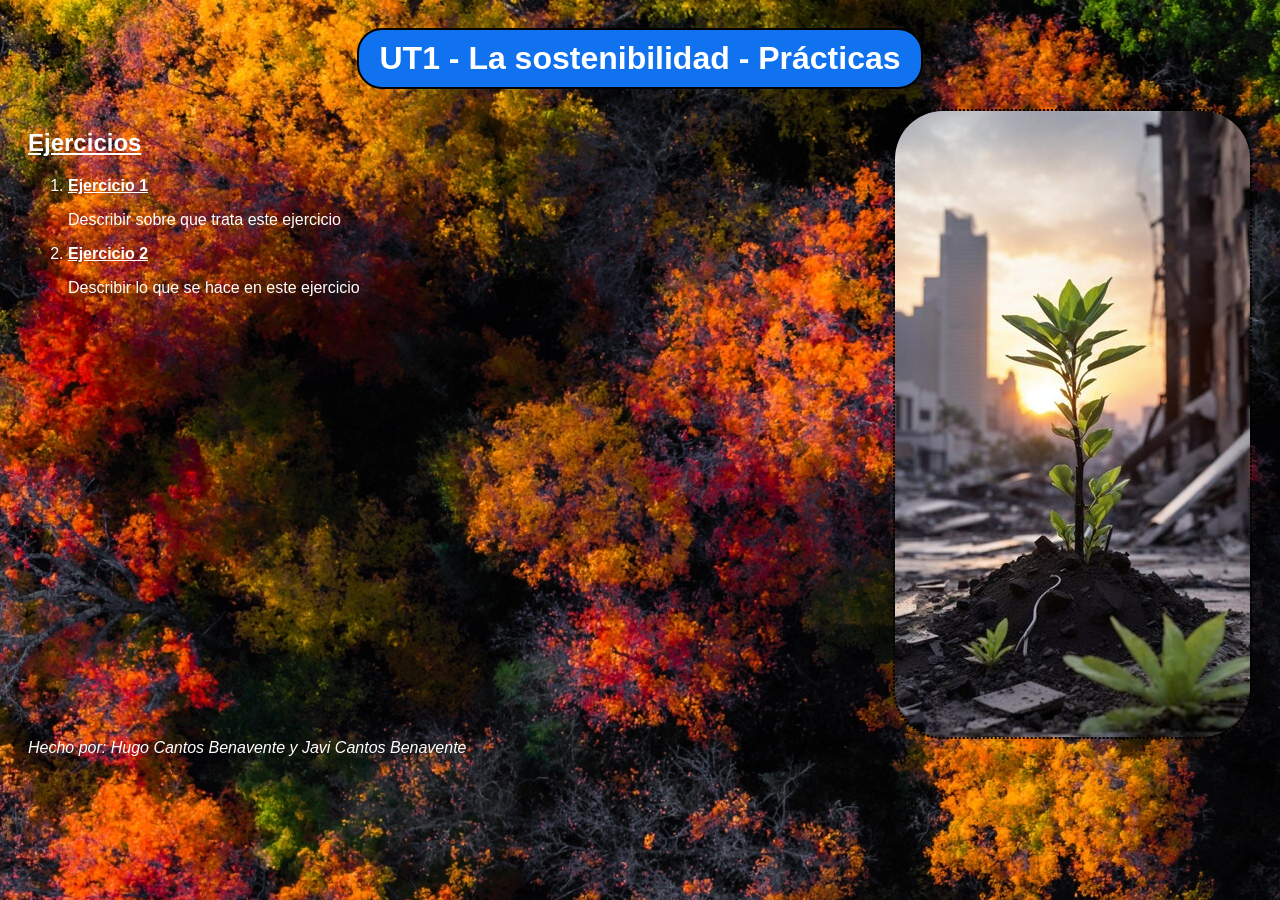
==== INDEX.html @ 5690522e "Guardar Cambios" ====
<!DOCTYPE html>
<html lang="en">
<head>
    <meta charset="UTF-8">
    <meta name="viewport" content="width=device-width, initial-scale=1.0">
    <title>Indice de contenidos</title>
    <link rel="stylesheet" href="css/indice.css">
</head>
<body>
    <header>
        <div>
            <h1>UT1 - La sostenibilidad - Prácticas</h1>
        </div>
    </header>
    <main>
        <section>
            <div class="contenidos">
                <h2><u>Ejercicios</u></h2>
                <ol>
                    <li><a href="Ejercicio1.html"><strong>Ejercicio 1</strong></a></li>
                    <p>Describir sobre que trata este ejercicio</p>
                    <li><a href="Ejericcio2.html"><strong>Ejercicio 2</strong></a></li>
                    <p>Describir lo que se hace en este ejercicio</p>
                </ol>
            </div>
        </section>
        <aside class="divFoto">
            <img src="sources/ImagenPrincipal.jpg" alt="Una imagen relaccionada con la sostenibilidad" class="imagenPrincipal">
        </aside>
    </main>
    <footer>
        <cite>Hecho por: Hugo Cantos Benavente y Javi Cantos Benavente</cite>
    </footer>
</body>
</html>
---- css/indice.css ----
body {
    background-image: url("../sources/background.jpg");
    display: flex;
    flex-direction: column;
    padding: 20px;
    font-family: Arial, Helvetica, sans-serif
}

h1 {
    text-align: center;
    font-family: Arial, Helvetica, sans-serif;
    color: rgb(255, 255, 255);
    border: 2px solid black;
    border-radius: 25px;
    background-color: rgb(17, 114, 240);
    width: fit-content;
    margin: 0 0 20px;
    padding: 10px 20px;
}

header{
    display: flex;
    flex-direction: column;
    margin: 0px;
    align-items: center;
    width: 100%;
}

main {
    display: flex;
    justify-content: space-between;
    align-items: flex-start;
    color: white;
}

footer{
    color: white;
}

a{
    color: white;
}

.imagenPrincipal{
    border-radius: 50px;
    border: 2px dotted black;
}

.divFoto{
    display: flex;
    width: fit-content;
    margin-left: auto;
}

.divContenido {
    display: flex;
    width: 50%;
}
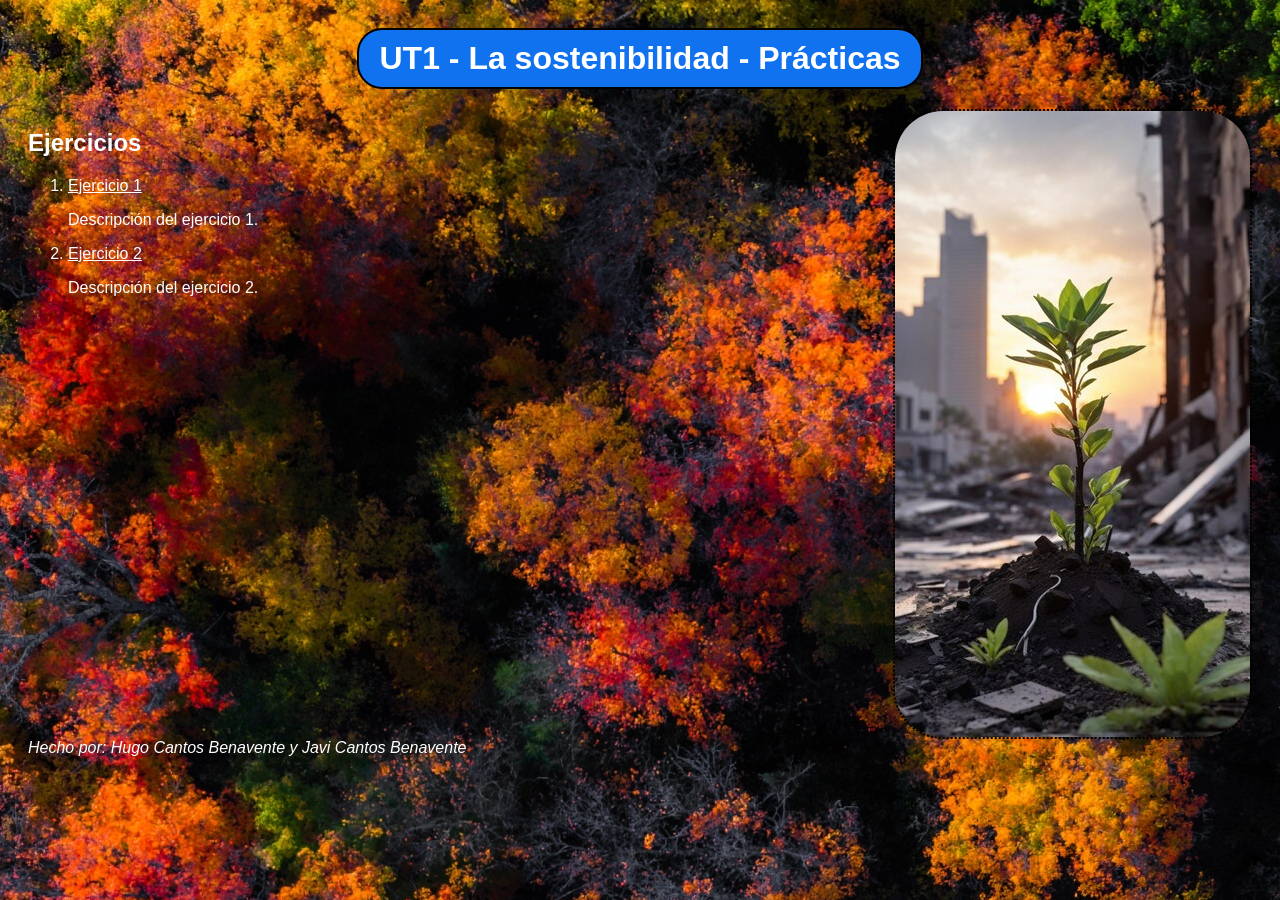
==== commit 0fc2bf52: "Poner bien el INDEX htmll" ====
--- a/INDEX.html
+++ b/INDEX.html
@@ -1,31 +1,31 @@
 <!DOCTYPE html>
-<html lang="en">
+<html lang="es">
 <head>
     <meta charset="UTF-8">
     <meta name="viewport" content="width=device-width, initial-scale=1.0">
-    <title>Indice de contenidos</title>
+    <title>&Iacute;ndice de contenidos</title>
     <link rel="stylesheet" href="css/indice.css">
 </head>
 <body>
     <header>
-        <div>
             <h1>UT1 - La sostenibilidad - Prácticas</h1>
-        </div>
     </header>
     <main>
-        <section>
-            <div class="contenidos">
-                <h2><u>Ejercicios</u></h2>
-                <ol>
-                    <li><a href="Ejercicio1.html"><strong>Ejercicio 1</strong></a></li>
-                    <p>Describir sobre que trata este ejercicio</p>
-                    <li><a href="Ejericcio2.html"><strong>Ejercicio 2</strong></a></li>
-                    <p>Describir lo que se hace en este ejercicio</p>
-                </ol>
-            </div>
+        <section class="contenidos" aria-labelledby="titulo-ejercicios">
+            <h2 id="titulo-ejercicios">Ejercicios</h2>
+            <ol>
+                <li>
+                    <a href="Ejercicio1.html">Ejercicio 1</a>
+                    <p>Descripción del ejercicio 1.</p>
+                </li>
+                <li>
+                    <a href="Ejericcio2.html">Ejercicio 2</a>
+                    <p>Descripción del ejercicio 2.</p>
+                </li>
+            </ol>
         </section>
         <aside class="divFoto">
-            <img src="sources/ImagenPrincipal.jpg" alt="Una imagen relaccionada con la sostenibilidad" class="imagenPrincipal">
+            <img src="sources/ImagenPrincipal.jpg" alt="Una imagen relacionada con la sostenibilidad" class="imagenPrincipal">
         </aside>
     </main>
     <footer>
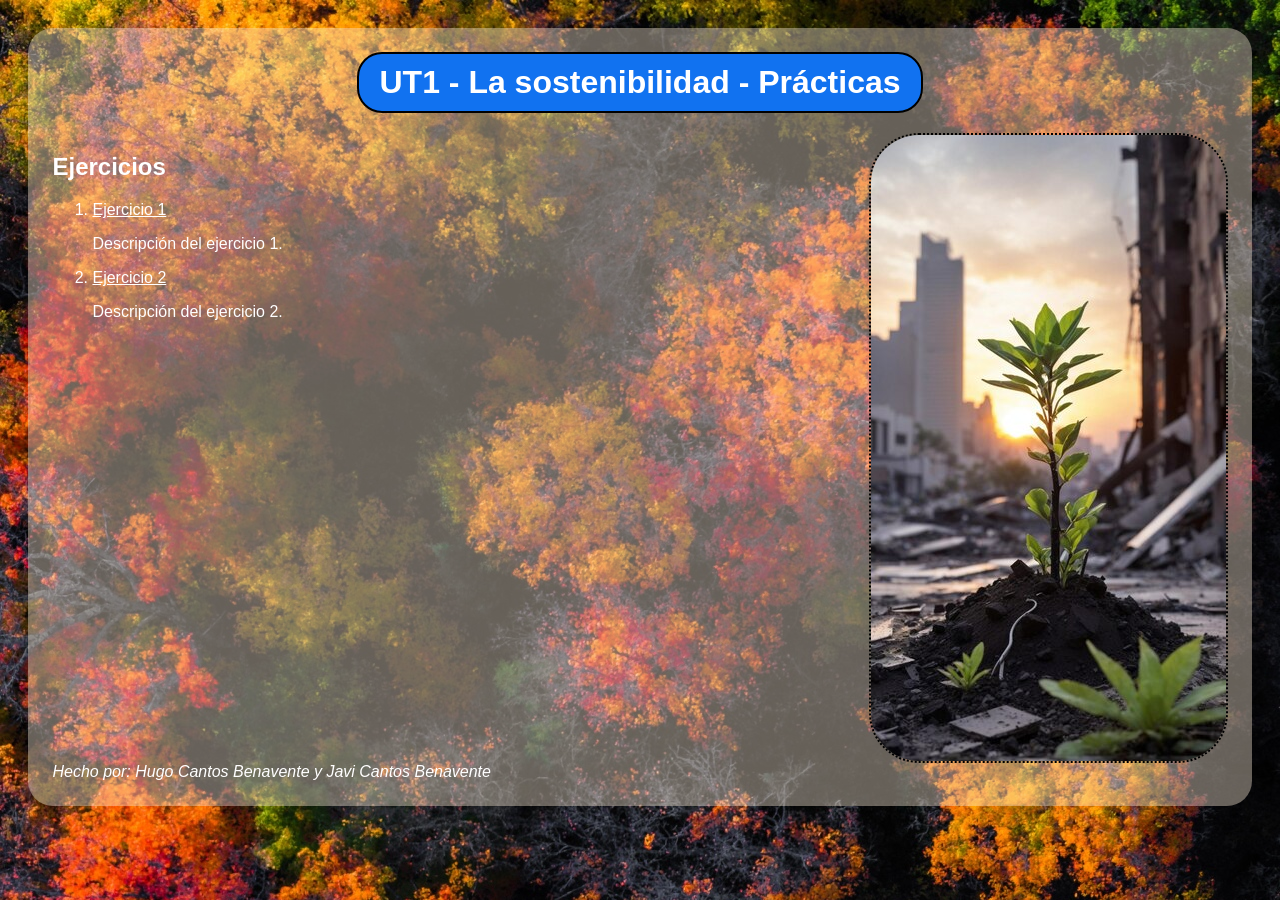
==== commit cbacbde1: "Cambios Guardar los cambios" ====
--- a/INDEX.html
+++ b/INDEX.html
@@ -7,29 +7,31 @@
     <link rel="stylesheet" href="css/indice.css">
 </head>
 <body>
-    <header>
-            <h1>UT1 - La sostenibilidad - Prácticas</h1>
-    </header>
-    <main>
-        <section class="contenidos" aria-labelledby="titulo-ejercicios">
-            <h2 id="titulo-ejercicios">Ejercicios</h2>
-            <ol>
-                <li>
-                    <a href="Ejercicio1.html">Ejercicio 1</a>
-                    <p>Descripción del ejercicio 1.</p>
-                </li>
-                <li>
-                    <a href="Ejericcio2.html">Ejercicio 2</a>
-                    <p>Descripción del ejercicio 2.</p>
-                </li>
-            </ol>
-        </section>
-        <aside class="divFoto">
-            <img src="sources/ImagenPrincipal.jpg" alt="Una imagen relacionada con la sostenibilidad" class="imagenPrincipal">
-        </aside>
-    </main>
-    <footer>
-        <cite>Hecho por: Hugo Cantos Benavente y Javi Cantos Benavente</cite>
-    </footer>
+    <div class="divFondo">
+        <header>
+                <h1>UT1 - La sostenibilidad - Prácticas</h1>
+        </header>
+        <main>
+            <section class="contenidos" aria-labelledby="titulo-ejercicios">
+                <h2 id="titulo-ejercicios">Ejercicios</h2>
+                <ol>
+                    <li>
+                        <a href="Ejercicio1.html">Ejercicio 1</a>
+                        <p>Descripción del ejercicio 1.</p>
+                    </li>
+                    <li>
+                        <a href="Ejericcio2.html">Ejercicio 2</a>
+                        <p>Descripción del ejercicio 2.</p>
+                    </li>
+                </ol>
+            </section>
+            <aside class="divFoto">
+                <img src="sources/ImagenPrincipal.jpg" alt="Una imagen relacionada con la sostenibilidad" class="imagenPrincipal">
+            </aside>
+        </main>
+        <footer>
+            <cite>Hecho por: Hugo Cantos Benavente y Javi Cantos Benavente</cite>
+        </footer>
+    </div>
 </body>
 </html>
--- a/css/indice.css
+++ b/css/indice.css
@@ -56,3 +56,9 @@
     display: flex;
     width: 50%;
 }
+
+.divFondo{
+    background-color: rgba(250, 235, 215, 0.404);
+    padding: 2%;
+    border-radius: 25px;
+}
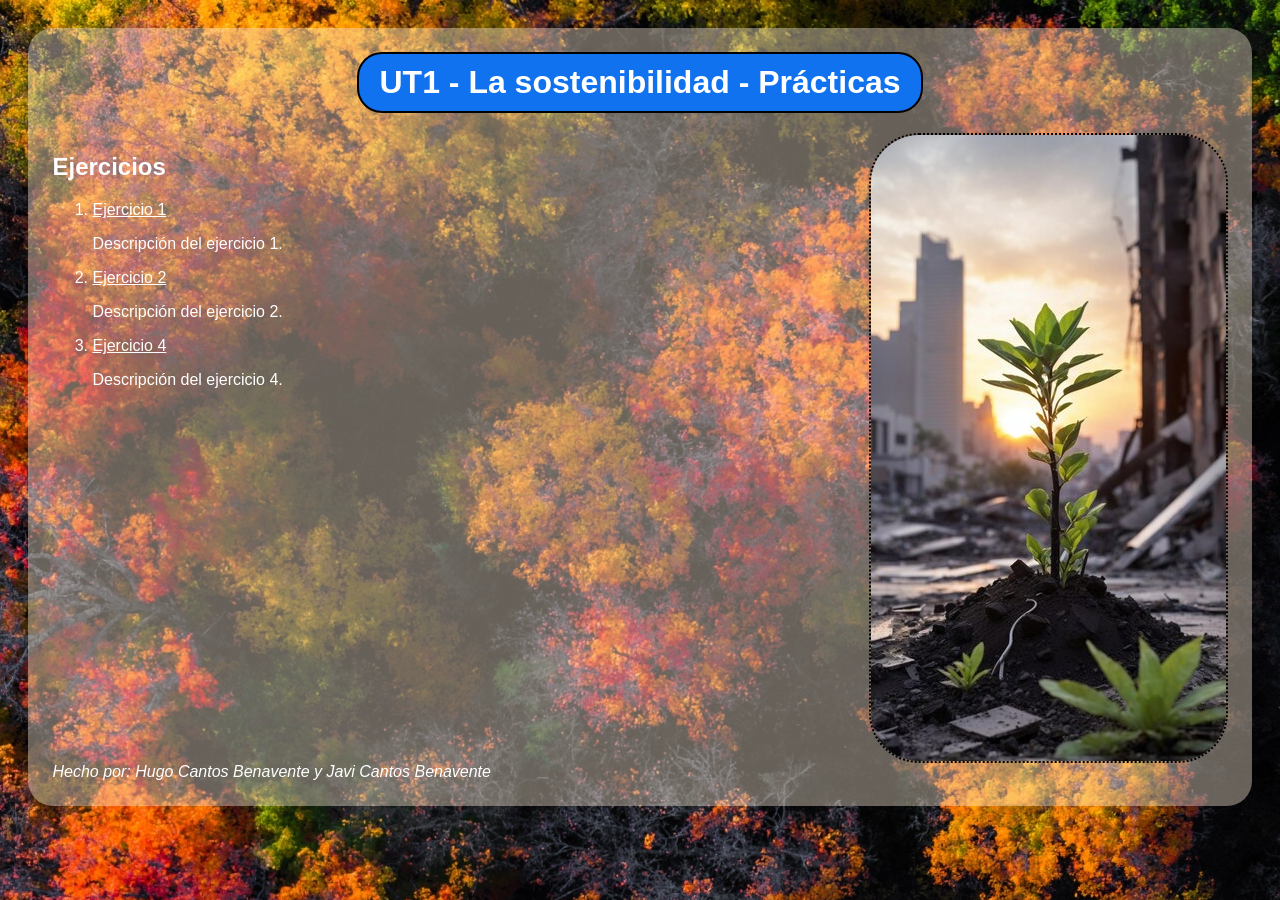
==== commit 44fb63f4: "actualizar" ====
--- a/INDEX.html
+++ b/INDEX.html
@@ -23,6 +23,10 @@
                         <a href="Ejericcio2.html">Ejercicio 2</a>
                         <p>Descripción del ejercicio 2.</p>
                     </li>
+                    <li>
+                        <a href="Ejercicio4.html">Ejercicio 4</a>
+                        <p>Descripción del ejercicio 4.</p>
+                    </li>
                 </ol>
             </section>
             <aside class="divFoto">
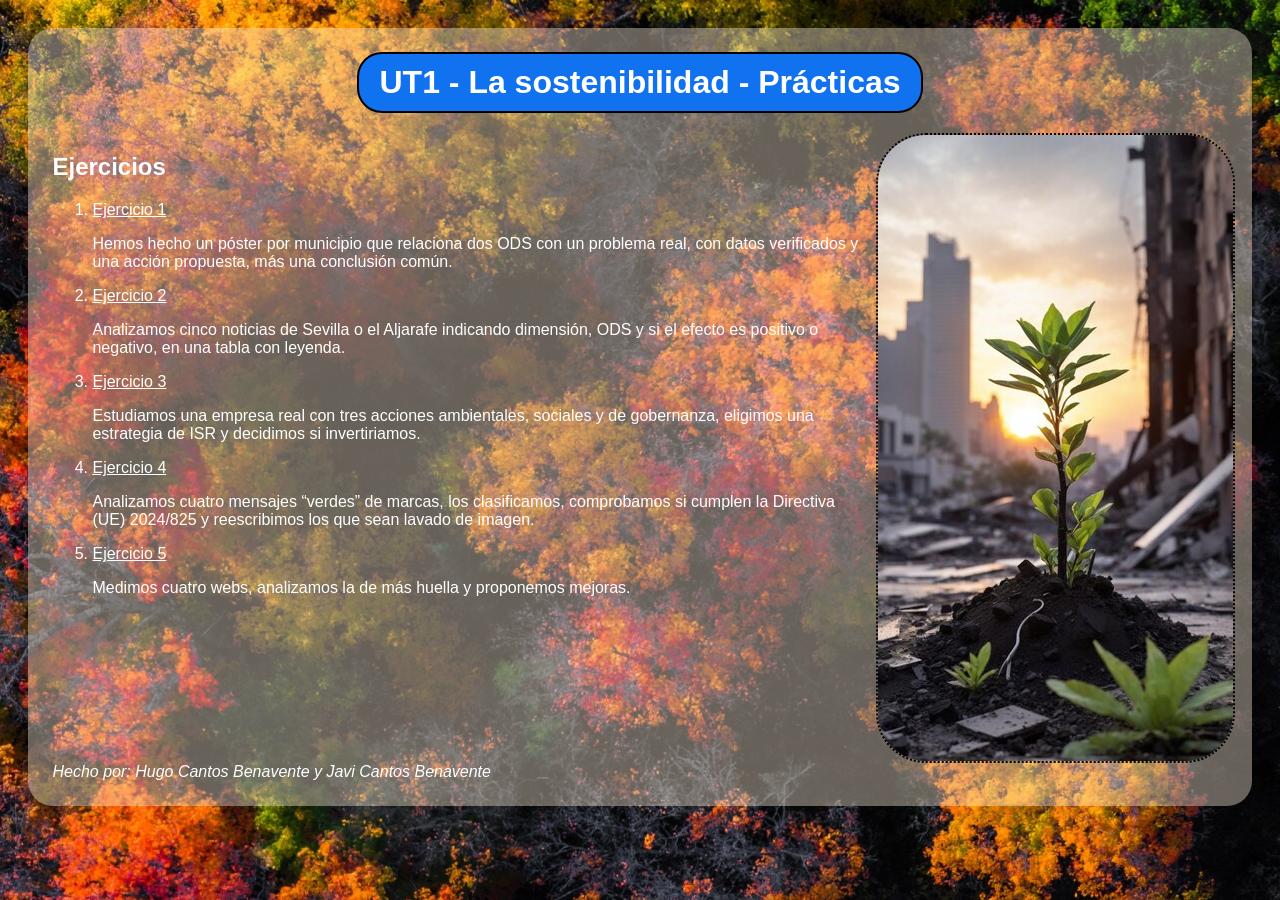
==== commit 8c78e5b1: "Guardar cambios" ====
--- a/INDEX.html
+++ b/INDEX.html
@@ -17,15 +17,23 @@
                 <ol>
                     <li>
                         <a href="Ejercicio1.html">Ejercicio 1</a>
-                        <p>Descripción del ejercicio 1.</p>
+                        <p>Hemos hecho un póster por municipio que relaciona dos ODS con un problema real, con datos verificados y una acción propuesta, más una conclusión común.</p>
                     </li>
                     <li>
                         <a href="Ejericcio2.html">Ejercicio 2</a>
-                        <p>Descripción del ejercicio 2.</p>
+                        <p>Analizamos cinco noticias de Sevilla o el Aljarafe indicando dimensión, ODS y si el efecto es positivo o negativo, en una tabla con leyenda.</p>
+                    </li>
+                    <li>
+                        <a href="Ejercicio3.html">Ejercicio 3</a>
+                        <p>Estudiamos una empresa real con tres acciones ambientales, sociales y de gobernanza, eligimos una estrategia de ISR y decidimos si invertiriamos.</p>
                     </li>
                     <li>
                         <a href="Ejercicio4.html">Ejercicio 4</a>
-                        <p>Descripción del ejercicio 4.</p>
+                        <p>Analizamos cuatro mensajes “verdes” de marcas, los clasificamos, comprobamos si cumplen la Directiva (UE) 2024/825 y reescribimos los que sean lavado de imagen.</p>
+                    </li>
+                    <li>
+                        <a href="Ejercicio5.html">Ejercicio 5</a>
+                        <p>Medimos cuatro webs, analizamos la de más huella y proponemos mejoras.</p>
                     </li>
                 </ol>
             </section>
--- a/css/indice.css
+++ b/css/indice.css
@@ -44,6 +44,7 @@
 .imagenPrincipal{
     border-radius: 50px;
     border: 2px dotted black;
+    margin-left: 2%;
 }
 
 .divFoto{
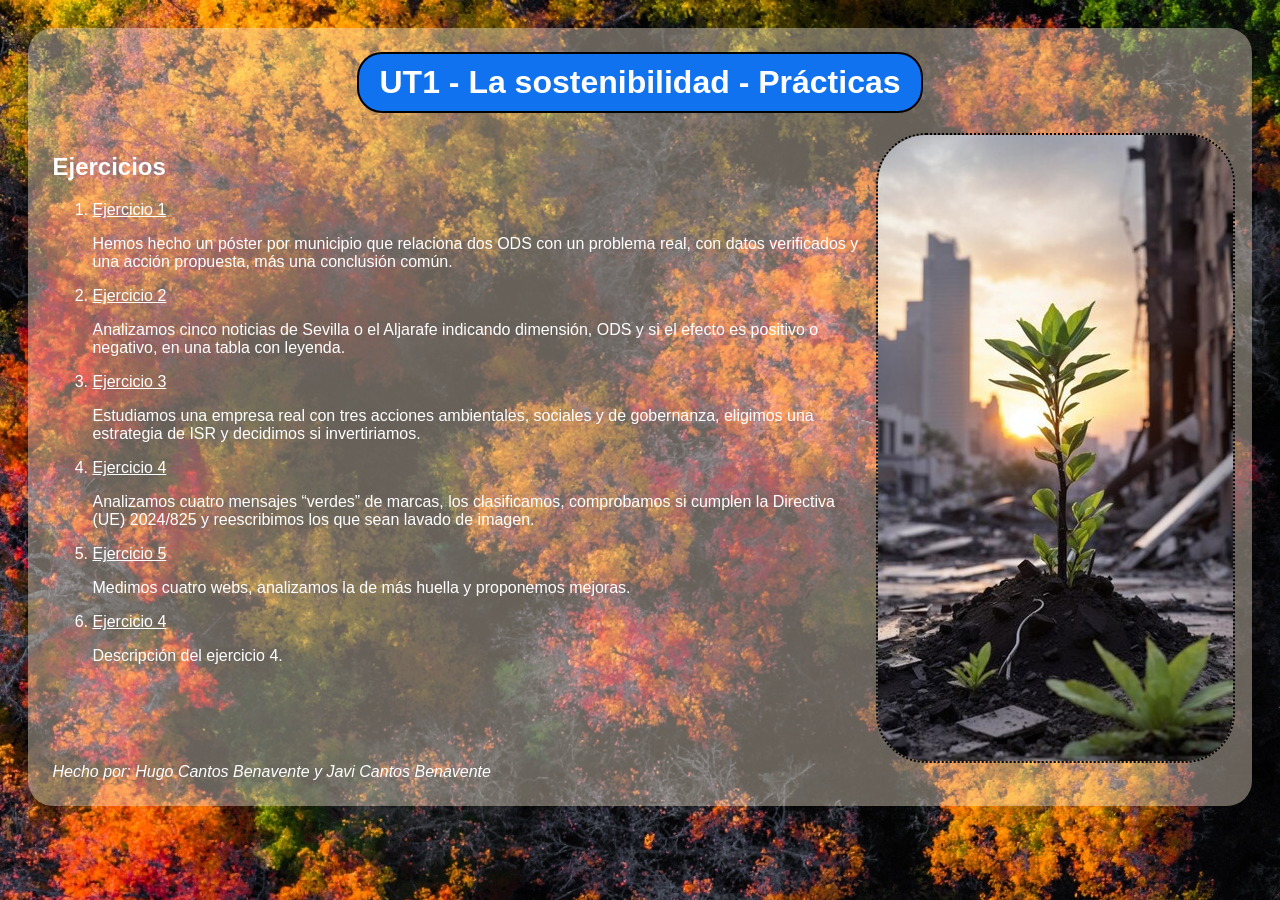
==== commit 784dd05c: "Merge remote-tracking branch 'origin/main' into Hugo # Conflicts: #	Ejercicio1.html" ====
--- a/INDEX.html
+++ b/INDEX.html
@@ -35,6 +35,10 @@
                         <a href="Ejercicio5.html">Ejercicio 5</a>
                         <p>Medimos cuatro webs, analizamos la de más huella y proponemos mejoras.</p>
                     </li>
+                    <li>
+                        <a href="Ejercicio4.html">Ejercicio 4</a>
+                        <p>Descripción del ejercicio 4.</p>
+                    </li>
                 </ol>
             </section>
             <aside class="divFoto">
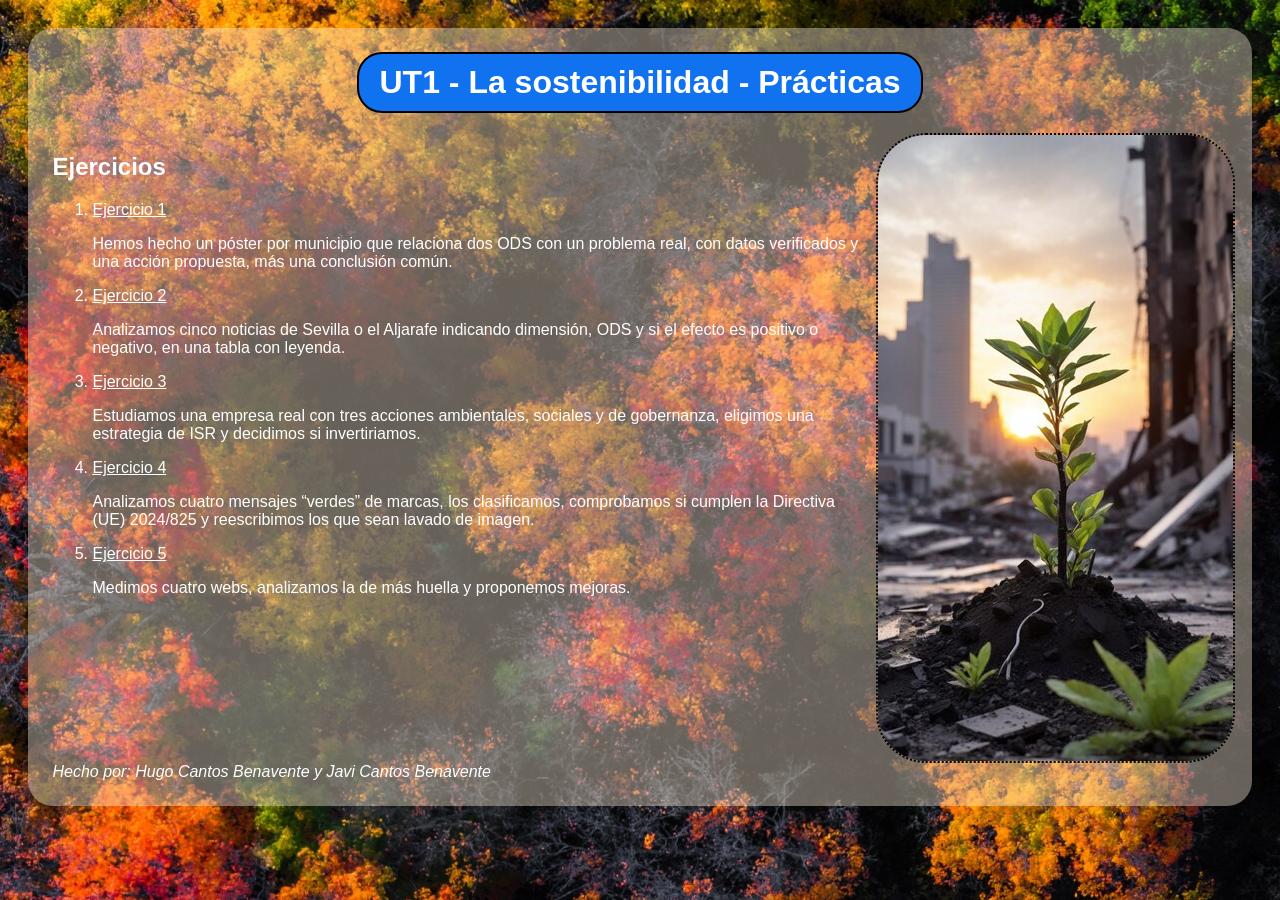
==== commit 224a7e29: "fin" ====
--- a/INDEX.html
+++ b/INDEX.html
@@ -35,14 +35,10 @@
                         <a href="Ejercicio5.html">Ejercicio 5</a>
                         <p>Medimos cuatro webs, analizamos la de más huella y proponemos mejoras.</p>
                     </li>
-                    <li>
-                        <a href="Ejercicio4.html">Ejercicio 4</a>
-                        <p>Descripción del ejercicio 4.</p>
-                    </li>
                 </ol>
             </section>
             <aside class="divFoto">
-                <img src="sources/ImagenPrincipal.jpg" alt="Una imagen relacionada con la sostenibilidad" class="imagenPrincipal">
+                <img src="sources/ImagenPrincipal.jpg" alt="Brote creciendo entre escombros en una ciudad al atardecer." class="imagenPrincipal">
             </aside>
         </main>
         <footer>
